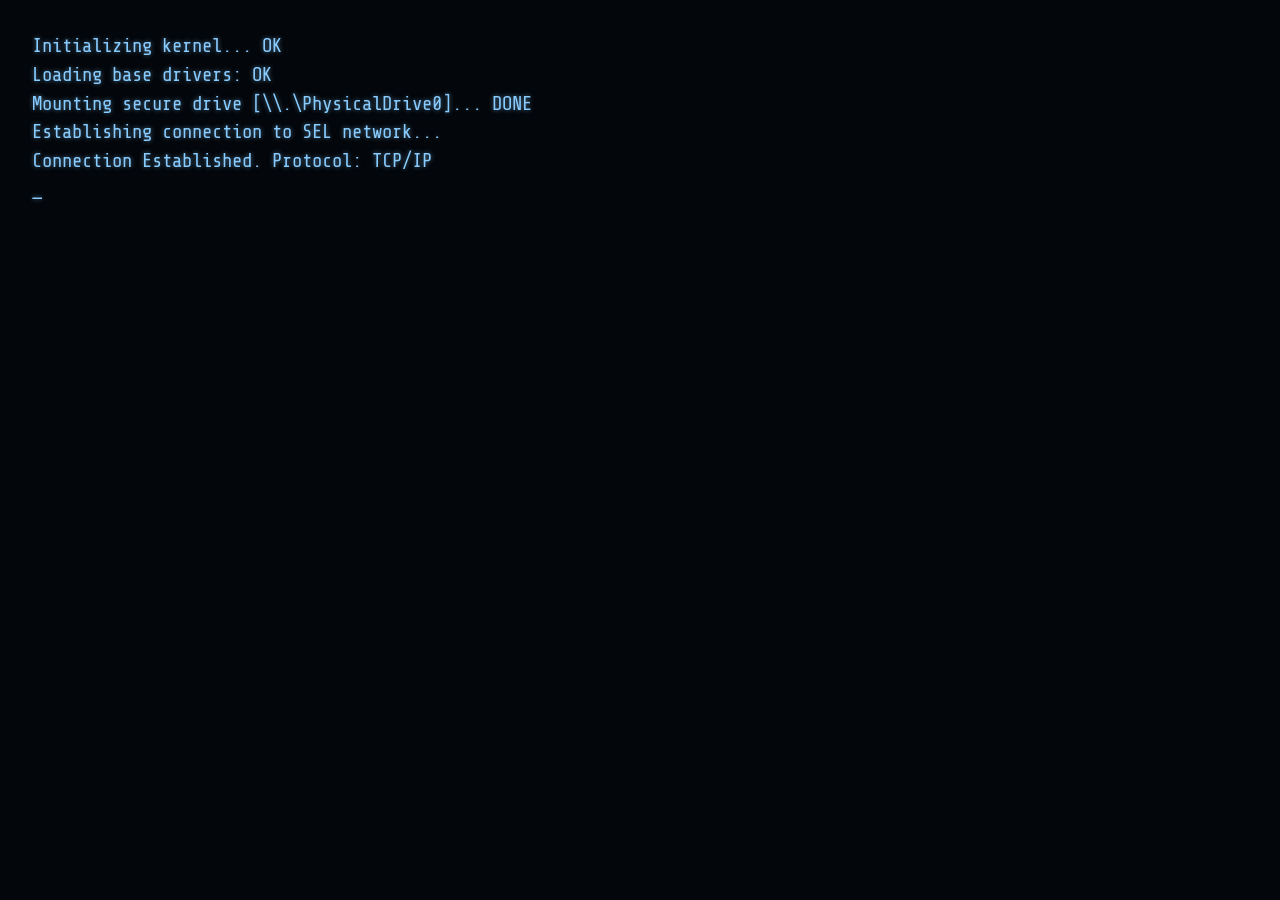
==== index.html @ 0bf595fe "revise frameworks" ====
<!DOCTYPE html>
<html lang="ja">

<head>
    <meta charset="UTF-8">
    <meta name="viewport" content="width=device-width, initial-scale=1.0">
    <title>PORTFOLIO :: DorothyDolce</title>
    <link rel="stylesheet" href="style.css">
</head>

<body>
    <div id="boot-sequence" class="boot-overlay">
        <span id="boot-text"></span><span class="boot-cursor">_</span>
    </div>
    <canvas id="matrix-canvas"></canvas>
    <div class="crt-overlay"></div>
    <div class="scanlines"></div>
    <div class="container">
        <header>
            <div class="header-top">
                <h1 class="glitch" data-text="SYSTEM_LOGIN_OK">SYSTEM_LOGIN_OK</h1>
                <!-- Nixie Tube Clock -->
                <div class="nixie-clock" id="nixie-clock">
                    <div class="nixie-tube"><span class="digit">0</span><span class="grid"></span></div>
                    <div class="nixie-tube"><span class="digit">0</span><span class="grid"></span></div>
                    <div class="nixie-separator">:</div>
                    <div class="nixie-tube"><span class="digit">0</span><span class="grid"></span></div>
                    <div class="nixie-tube"><span class="digit">0</span><span class="grid"></span></div>
                    <div class="nixie-separator">:</div>
                    <div class="nixie-tube"><span class="digit">0</span><span class="grid"></span></div>
                    <div class="nixie-tube"><span class="digit">0</span><span class="grid"></span></div>
                </div>
            </div>
            <p class="subtitle">Accessing portfolio data...</p>
        </header>

        <main>
            <section id="identity" class="terminal-block">
                <h2>&gt; whoami</h2>
                <div class="content typing-effect" data-text="Profile: Cyber Domainの探索者。フロントエンドとバックエンドの境界を越えてシステムを構築します。">
                </div>
            </section>

            <section id="skills" class="terminal-block">
                <h2>&gt; cat skills.txt</h2>
                <div class="content delay-1">
                    <ul>
                        <li><span class="highlight">[Languages]</span> C, C++, Python, Julia, Java
                        </li>
                        <li><span class="highlight">[Frameworks]</span> Not yet...</li>
                        <li><span class="highlight">[Certifications]</span> Toeic 810 (2026/02/15)</li>
                    </ul>
                </div>
            </section>

            <section id="links" class="terminal-block">
                <h2>&gt; ls -l /net/links</h2>
                <div class="content delay-2">
                    <ul class="link-list">
                        <li><a href="https://github.com/yourusername" target="_blank" rel="noopener noreferrer">[GitHub]
                                github.com/yourusername</a></li>
                        <li><a href="https://atcoder.jp/users/yourusername" target="_blank"
                                rel="noopener noreferrer">[AtCoder] atcoder.jp/users/yourusername</a></li>
                        <li><a href="mailto:your_email@example.com">[Comm] mailto:your_email@example.com</a></li>
                    </ul>
                </div>
            </section>
        </main>

        <footer>
            <p>Connection closed by foreign host.</p>
        </footer>
    </div>
    <script src="script.js"></script>
</body>

</html>
---- style.css ----
@import url('https://fonts.googleapis.com/css2?family=Share+Tech+Mono&display=swap');

:root {
    --bg-color: #03060a;
    --text-color: #88ccff;
    --glow-color: rgba(136, 204, 255, 0.6);
    --highlight-color: #d0e8ff;
    --font-mono: 'Share Tech Mono', monospace;
}

* {
    box-sizing: border-box;
    margin: 0;
    padding: 0;
}

body {
    background-color: var(--bg-color);
    color: var(--text-color);
    font-family: var(--font-mono);
    line-height: 1.6;
    overflow-x: hidden;
    position: relative;
    min-height: 100vh;
}

#matrix-canvas {
    position: fixed;
    top: 0;
    left: 0;
    width: 100%;
    height: 100%;
    z-index: 1;
    /* Below content, above base background */
    opacity: 0.25;
    /* Keep it subtle so it doesn't overpower text */
    pointer-events: none;
}

/* CRT Effects */
.crt-overlay {
    position: fixed;
    top: 0;
    left: 0;
    bottom: 0;
    right: 0;
    background: radial-gradient(circle, rgba(0, 0, 0, 0) 60%, rgba(0, 0, 0, 0.8) 100%);
    pointer-events: none;
    z-index: 100;
}

/* Boot Sequence Overlay */
.boot-overlay {
    position: fixed;
    top: 0;
    left: 0;
    bottom: 0;
    right: 0;
    background-color: var(--bg-color);
    z-index: 1000;
    padding: 2rem;
    font-family: var(--font-mono);
    color: var(--text-color);
    text-shadow: 0 0 5px var(--glow-color);
    transition: opacity 1.5s ease;
    font-size: 1.2rem;
    line-height: 1.5;
}

.boot-cursor {
    animation: blink 1s step-end infinite;
    display: inline-block;
}

.boot-hidden {
    opacity: 0;
    pointer-events: none;
}

.scanlines {
    position: fixed;
    top: 0;
    left: 0;
    bottom: 0;
    right: 0;
    background: linear-gradient(to bottom, rgba(255, 255, 255, 0), rgba(255, 255, 255, 0) 50%, rgba(0, 0, 0, 0.15) 50%, rgba(0, 0, 0, 0.15));
    background-size: 100% 4px;
    pointer-events: none;
    z-index: 99;
    opacity: 0.8;
}

body::after {
    content: " ";
    display: block;
    position: fixed;
    top: 0;
    left: 0;
    bottom: 0;
    right: 0;
    background: rgba(18, 16, 16, 0.1);
    opacity: 0;
    z-index: 99;
    pointer-events: none;
    animation: flicker 0.15s infinite;
}

@keyframes flicker {
    0% {
        opacity: 0.05;
    }

    50% {
        opacity: 0.01;
    }

    100% {
        opacity: 0.08;
    }
}

.container {
    max-width: 800px;
    margin: 0 auto;
    padding: 2rem;
    position: relative;
    z-index: 10;
    text-shadow: 0 0 5px var(--glow-color);
}

header {
    margin-bottom: 3rem;
    border-bottom: 1px solid var(--glow-color);
    padding-bottom: 1rem;
}

.header-top {
    display: flex;
    justify-content: space-between;
    align-items: flex-start;
    flex-wrap: wrap;
    gap: 1rem;
}

/* Nixie Tube Style (Pale Blue Variant) */
.nixie-clock {
    display: flex;
    align-items: center;
    background: rgba(10, 15, 25, 0.8);
    padding: 10px 15px;
    border-radius: 8px;
    border: 1px solid rgba(136, 204, 255, 0.2);
    box-shadow: inset 0 0 10px rgba(0, 0, 0, 0.8), 0 0 15px rgba(136, 204, 255, 0.1);
}

.nixie-tube {
    position: relative;
    width: 30px;
    height: 50px;
    background: rgba(5, 10, 15, 0.9);
    border-radius: 5px;
    margin: 0 2px;
    display: flex;
    justify-content: center;
    align-items: center;
    overflow: hidden;
    border: 1px solid rgba(136, 204, 255, 0.1);
    box-shadow: inset 0 0 15px rgba(0, 0, 0, 0.9);
}

/* The wire grid in front of the digit */
.nixie-tube .grid {
    position: absolute;
    top: 0;
    left: 0;
    width: 100%;
    height: 100%;
    background-image:
        linear-gradient(rgba(136, 204, 255, 0.05) 1px, transparent 1px),
        linear-gradient(90deg, rgba(136, 204, 255, 0.05) 1px, transparent 1px);
    background-size: 3px 3px;
    pointer-events: none;
    z-index: 5;
}

.nixie-tube .digit {
    font-family: var(--font-mono);
    font-size: 2.2rem;
    color: #e0f0ff;
    text-shadow:
        0 0 5px #88ccff,
        0 0 10px #88ccff,
        0 0 20px #44aaff;
    z-index: 2;
    transform: scaleY(1.2);
    /* Slightly elongated */
}

/* Dim, unlit digits stacked behind the active one (simulation) */
.nixie-tube::before {
    content: "8";
    position: absolute;
    font-family: var(--font-mono);
    font-size: 2.2rem;
    color: rgba(136, 204, 255, 0.05);
    /* very dim back wires */
    text-shadow: none;
    z-index: 1;
    transform: scaleY(1.2) translateX(-1px);
}

.nixie-tube::after {
    content: "0";
    position: absolute;
    font-family: var(--font-mono);
    font-size: 2.2rem;
    color: rgba(136, 204, 255, 0.08);
    /* very dim back wires */
    text-shadow: none;
    z-index: 1;
    transform: scaleY(1.2) translateX(1px);
}

.nixie-separator {
    font-size: 2rem;
    color: #e0f0ff;
    text-shadow: 0 0 10px #88ccff;
    margin: 0 4px;
    animation: blink 1s infinite alternate;
}

@keyframes blink {

    0%,
    20% {
        opacity: 0.2;
        text-shadow: none;
    }

    80%,
    100% {
        opacity: 1;
        text-shadow: 0 0 10px #88ccff;
    }
}

h1 {
    font-size: 2.5rem;
    margin-bottom: 0.5rem;
    color: var(--highlight-color);
    text-shadow: 0 0 10px var(--glow-color), 0 0 20px var(--glow-color);
}

.subtitle {
    font-size: 1rem;
    opacity: 0.8;
}

.terminal-block {
    margin-bottom: 2.5rem;
}

h2 {
    font-size: 1.2rem;
    margin-bottom: 1rem;
    color: var(--text-color);
}

.content {
    padding-left: 1.5rem;
    border-left: 1px solid rgba(136, 204, 255, 0.3);
}

ul {
    list-style: none;
}

li {
    margin-bottom: 0.5rem;
}

li::before {
    content: "- ";
}

.highlight {
    color: var(--highlight-color);
    font-weight: bold;
}

a {
    color: var(--text-color);
    text-decoration: none;
    transition: all 0.3s ease;
}

a:hover {
    color: var(--highlight-color);
    text-shadow: 0 0 10px var(--glow-color), 0 0 20px var(--glow-color), 0 0 30px var(--highlight-color);
    background: rgba(136, 204, 255, 0.1);
}

footer {
    margin-top: 4rem;
    text-align: center;
    font-size: 0.9rem;
    opacity: 0.6;
}

/* Glitch Effect */
.glitch {
    position: relative;
}

.glitch::before,
.glitch::after {
    content: attr(data-text);
    position: absolute;
    top: 0;
    left: 0;
    width: 100%;
    height: 100%;
    background: var(--bg-color);
}

.glitch::before {
    left: 2px;
    text-shadow: -1px 0 rgba(255, 0, 0, 0.7);
    animation: glitch-anim-1 2s infinite linear alternate-reverse;
}

.glitch::after {
    left: -2px;
    text-shadow: -1px 0 rgba(0, 0, 255, 0.7);
    animation: glitch-anim-2 3s infinite linear alternate-reverse;
}

@keyframes glitch-anim-1 {
    0% {
        clip-path: inset(20% 0 80% 0);
    }

    20% {
        clip-path: inset(60% 0 10% 0);
    }

    40% {
        clip-path: inset(40% 0 50% 0);
    }

    60% {
        clip-path: inset(80% 0 5% 0);
    }

    80% {
        clip-path: inset(10% 0 70% 0);
    }

    100% {
        clip-path: inset(30% 0 20% 0);
    }
}

@keyframes glitch-anim-2 {
    0% {
        clip-path: inset(10% 0 60% 0);
    }

    20% {
        clip-path: inset(30% 0 20% 0);
    }

    40% {
        clip-path: inset(70% 0 10% 0);
    }

    60% {
        clip-path: inset(20% 0 50% 0);
    }

    80% {
        clip-path: inset(50% 0 30% 0);
    }

    100% {
        clip-path: inset(5% 0 80% 0);
    }
}

/* Delay for list items */
.delay-1 {
    animation: fadeIn 2s forwards;
    opacity: 0;
    animation-delay: 1.5s;
}

.delay-2 {
    animation: fadeIn 2s forwards;
    opacity: 0;
    animation-delay: 2.5s;
}

@keyframes fadeIn {
    to {
        opacity: 1;
    }
}
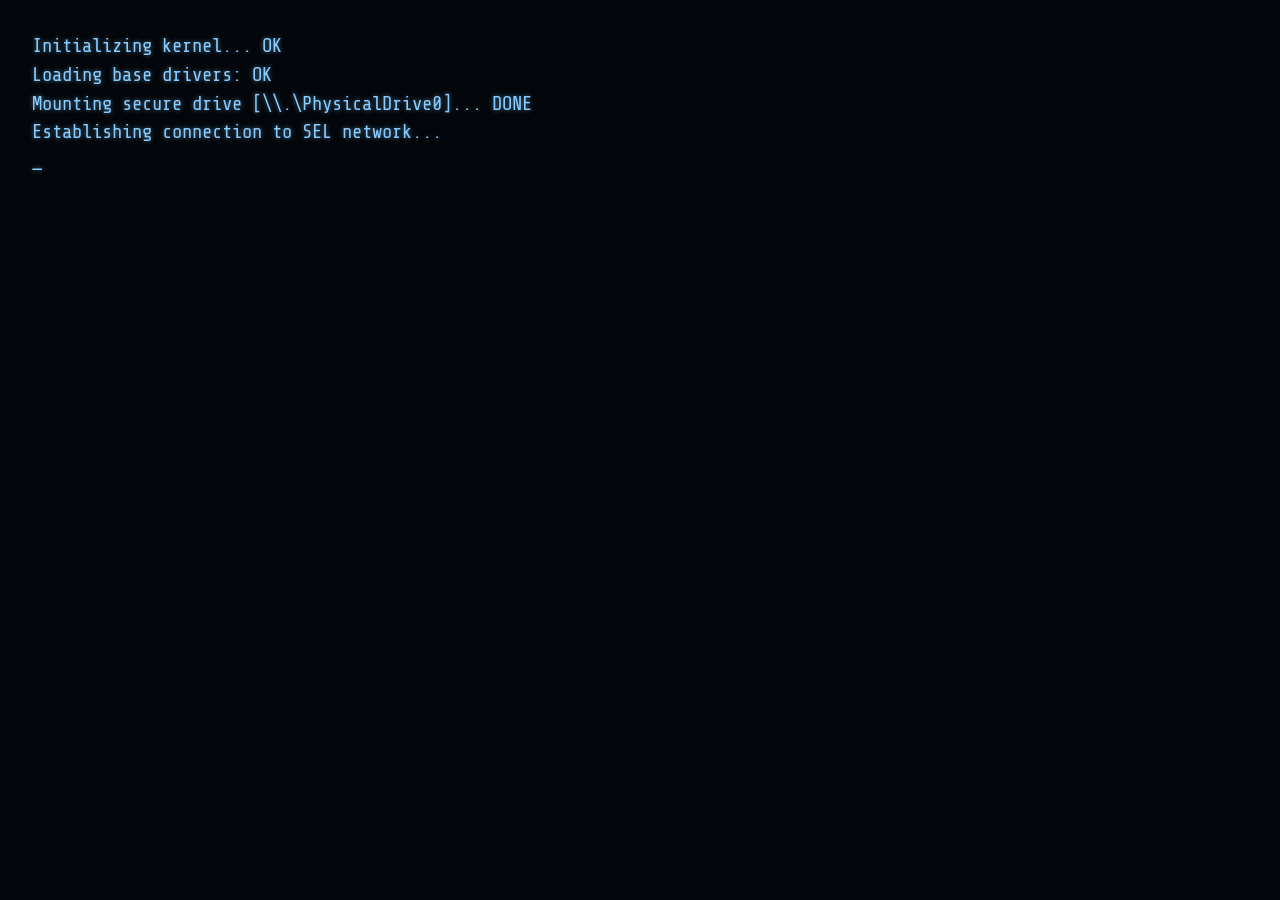
==== commit ba84f9dc: "revise profile" ====
--- a/index.html
+++ b/index.html
@@ -37,7 +37,7 @@
         <main>
             <section id="identity" class="terminal-block">
                 <h2>&gt; whoami</h2>
-                <div class="content typing-effect" data-text="Profile: Cyber Domainの探索者。フロントエンドとバックエンドの境界を越えてシステムを構築します。">
+                <div class="content typing-effect" data-text="Profile: I am a third-year undergraduate student in the Department of Information Engineering at Tokyo Institute of Technology (now Science Tokyo), studying for a Bachelor's degree (until 1 April 2026).">
                 </div>
             </section>
 
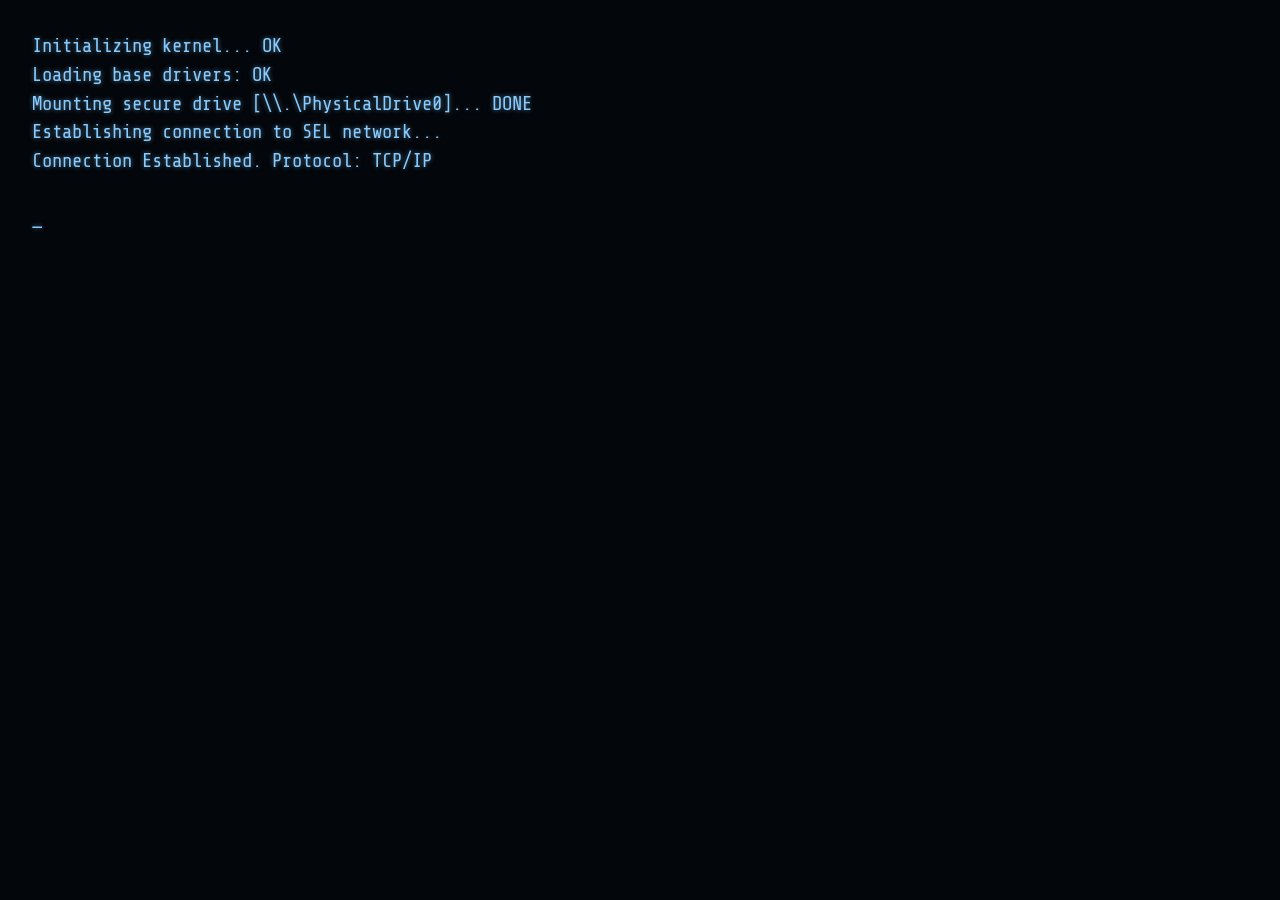
==== commit 96b8eb62: "revise url" ====
--- a/index.html
+++ b/index.html
@@ -57,10 +57,10 @@
                 <h2>&gt; ls -l /net/links</h2>
                 <div class="content delay-2">
                     <ul class="link-list">
-                        <li><a href="https://github.com/yourusername" target="_blank" rel="noopener noreferrer">[GitHub]
-                                github.com/yourusername</a></li>
-                        <li><a href="https://atcoder.jp/users/yourusername" target="_blank"
-                                rel="noopener noreferrer">[AtCoder] atcoder.jp/users/yourusername</a></li>
+                        <li><a href="https://github.com/DorothyDolce" target="_blank" rel="noopener noreferrer">[GitHub]
+                                github.com/DorothyDolce</a></li>
+                        <li><a href="https://atcoder.jp/users/DorothyDolce" target="_blank"
+                                rel="noopener noreferrer">[AtCoder] atcoder.jp/users/DorothyDolce</a></li>
                         <li><a href="mailto:your_email@example.com">[Comm] mailto:your_email@example.com</a></li>
                     </ul>
                 </div>
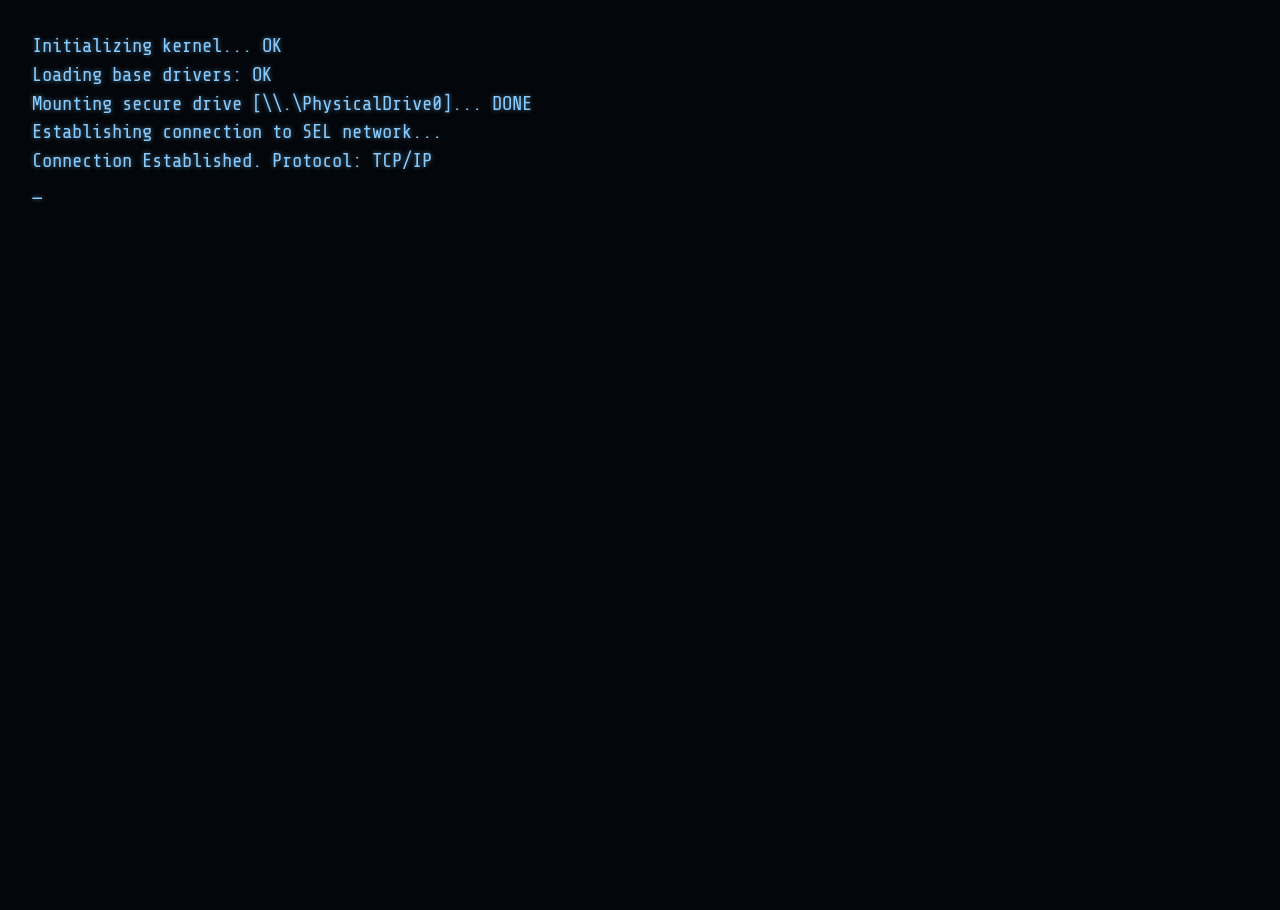
==== commit 4139a45b: "add interests" ====
--- a/index.html
+++ b/index.html
@@ -41,9 +41,20 @@
                 </div>
             </section>
 
+            <section id="interests" class="terminal-block">
+                <h2>&gt; cat interests.txt</h2>
+                <div class="content delay-1">
+                    <ul>
+                        <li><span class="highlight">[Optimization]</span> Evolutionary Strategy, Genetic Algorithms, CMA-ES</li>
+                        <li><span class="highlight">[Statistics/ML]</span> Bayesian Statistics, Bayesian Optimization, Gaussian Processes</li>
+                        <li><span class="highlight">[Engineering]</span> Software Design</li>
+                    </ul>
+                </div>
+            </section>
+
             <section id="skills" class="terminal-block">
                 <h2>&gt; cat skills.txt</h2>
-                <div class="content delay-1">
+                <div class="content delay-2">
                     <ul>
                         <li><span class="highlight">[Languages]</span> C, C++, Python, Julia, Java
                         </li>
@@ -55,7 +66,7 @@
 
             <section id="links" class="terminal-block">
                 <h2>&gt; ls -l /net/links</h2>
-                <div class="content delay-2">
+                <div class="content delay-3">
                     <ul class="link-list">
                         <li><a href="https://github.com/DorothyDolce" target="_blank" rel="noopener noreferrer">[GitHub]
                                 github.com/DorothyDolce</a></li>
--- a/style.css
+++ b/style.css
@@ -400,6 +400,12 @@
     animation-delay: 2.5s;
 }
 
+.delay-3 {
+    animation: fadeIn 2s forwards;
+    opacity: 0;
+    animation-delay: 3.5s;
+}
+
 @keyframes fadeIn {
     to {
         opacity: 1;
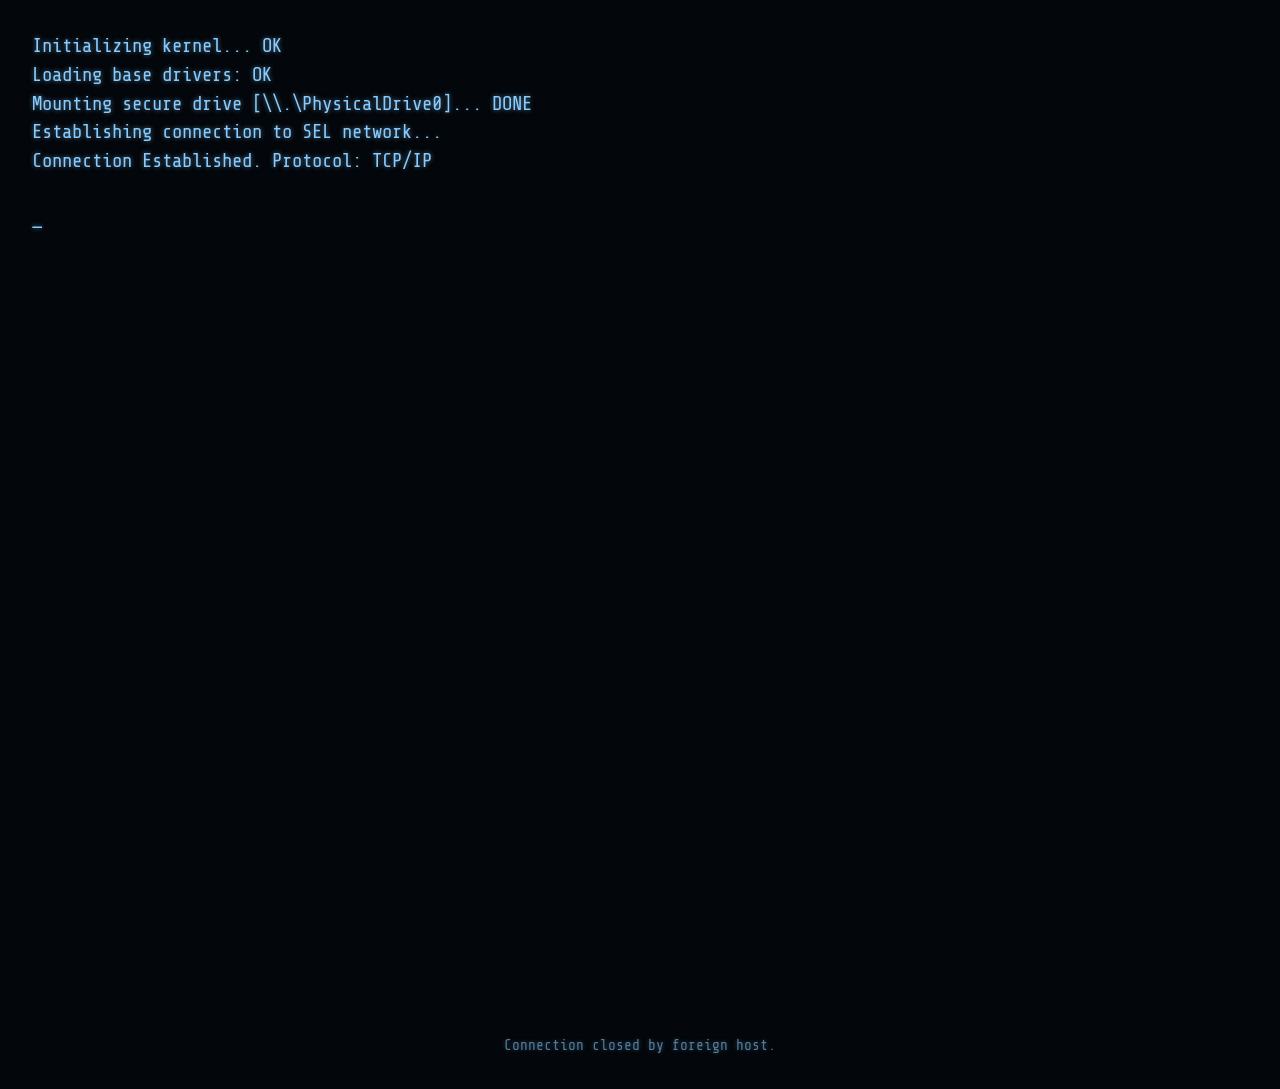
==== commit c59e802e: "add projects" ====
--- a/index.html
+++ b/index.html
@@ -37,7 +37,8 @@
         <main>
             <section id="identity" class="terminal-block">
                 <h2>&gt; whoami</h2>
-                <div class="content typing-effect" data-text="Profile: I am a third-year undergraduate student in the Department of Information Engineering at Tokyo Institute of Technology (now Science Tokyo), studying for a Bachelor's degree (until 1 April 2026).">
+                <div class="content typing-effect" data-text="Profile: I am a third-year undergraduate student in the Department of Information Engineering at Tokyo Institute of Technology (now Science Tokyo), studying for a Bachelor's degree (until 1 April 2026).
+                 I am interested in mathematical optimisation and black-box optimisation problems, and I wish to challenge myself in the future with the refinement and development of metaheuristic algorithms. Additionally, I have an interest in the humanities, including cultural representation studies and media studies.">
                 </div>
             </section>
 
@@ -64,9 +65,20 @@
                 </div>
             </section>
 
+            <section id="projects" class="terminal-block">
+                <h2>&gt; ls -l ./projects</h2>
+                <div class="content delay-3">
+                    <ul>
+                        <li><span class="highlight">total 0</span></li>
+                        <li><span class="highlight">[Status]</span> Directory is currently empty.</li>
+                        <li><span class="highlight">[Info]</span> Compiling new data... <span class="boot-cursor">_</span> (Coming soon)</li>
+                    </ul>
+                </div>
+            </section>
+
             <section id="links" class="terminal-block">
                 <h2>&gt; ls -l /net/links</h2>
-                <div class="content delay-3">
+                <div class="content delay-4">
                     <ul class="link-list">
                         <li><a href="https://github.com/DorothyDolce" target="_blank" rel="noopener noreferrer">[GitHub]
                                 github.com/DorothyDolce</a></li>
--- a/style.css
+++ b/style.css
@@ -387,23 +387,28 @@
     }
 }
 
-/* Delay for list items */
-.delay-1 {
+.delay-1, .delay-2, .delay-3, .delay-4 {
+    opacity: 0;
+}
+
+.show-content .delay-1 {
     animation: fadeIn 2s forwards;
-    opacity: 0;
-    animation-delay: 1.5s;
-}
-
-.delay-2 {
+    animation-delay: 1.0s;
+}
+
+.show-content .delay-2 {
     animation: fadeIn 2s forwards;
-    opacity: 0;
-    animation-delay: 2.5s;
-}
-
-.delay-3 {
+    animation-delay: 2.0s;
+}
+
+.show-content .delay-3 {
     animation: fadeIn 2s forwards;
-    opacity: 0;
-    animation-delay: 3.5s;
+    animation-delay: 3.0s; 
+}
+
+.show-content .delay-4 {
+    animation: fadeIn 2s forwards;
+    animation-delay: 4.0s; 
 }
 
 @keyframes fadeIn {
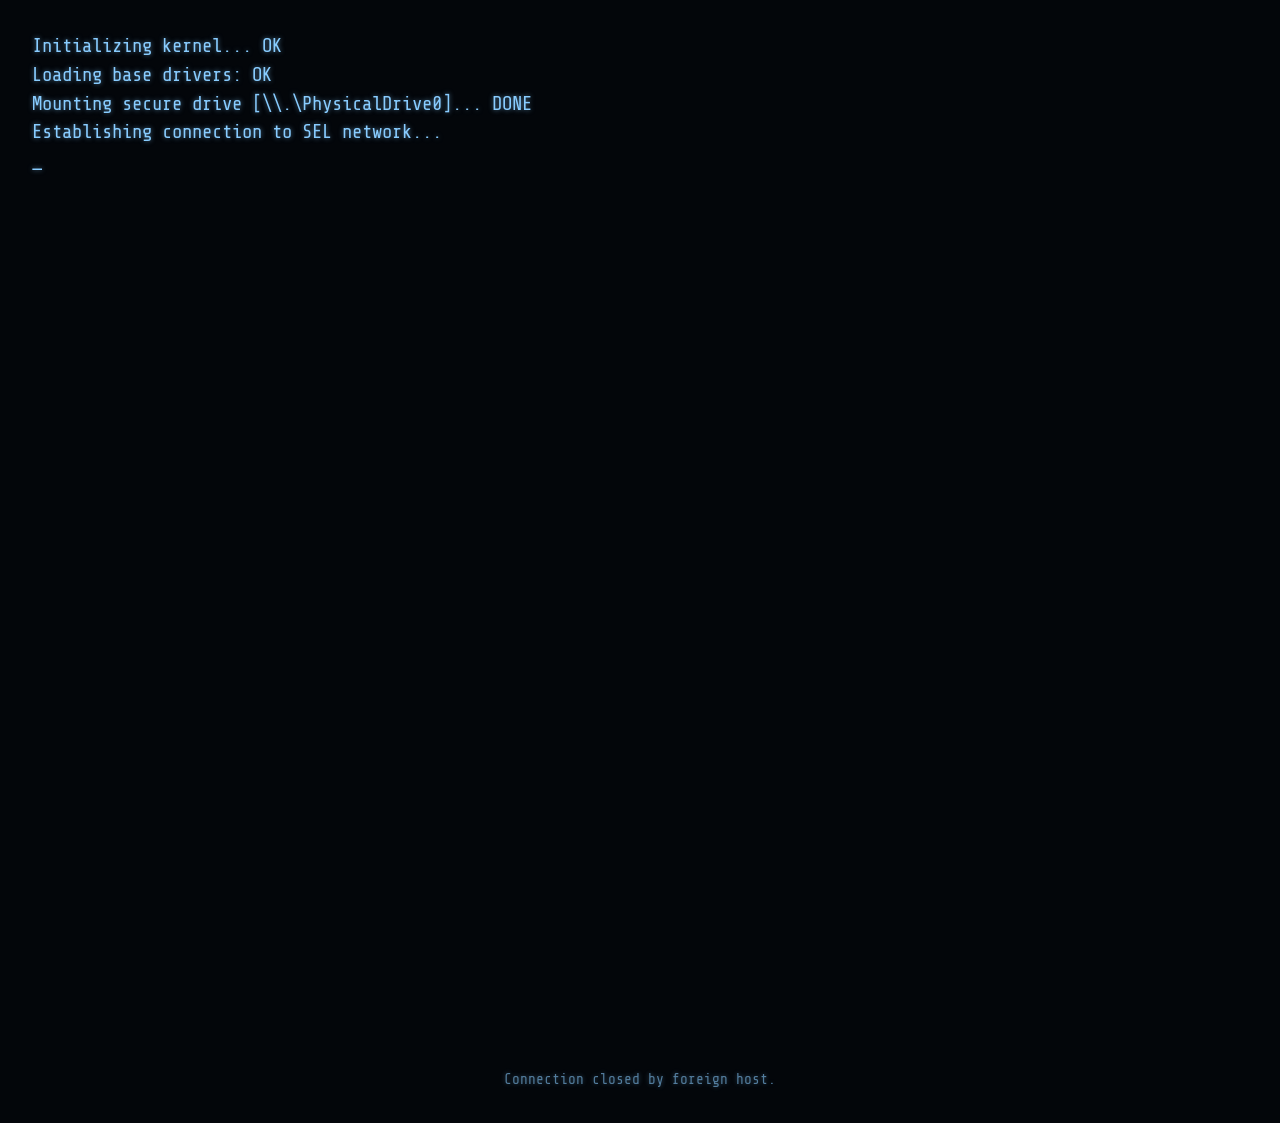
==== commit 64b3e439: "create chagelog.html" ====
--- a/index.html
+++ b/index.html
@@ -18,7 +18,7 @@
     <div class="container">
         <header>
             <div class="header-top">
-                <h1 class="glitch" data-text="SYSTEM_LOGIN_OK">SYSTEM_LOGIN_OK</h1>
+                <h1 class="glitch" data-text="Hi! I'm Dolce.">Hi! I'm Dolce.</h1>
                 <!-- Nixie Tube Clock -->
                 <div class="nixie-clock" id="nixie-clock">
                     <div class="nixie-tube"><span class="digit">0</span><span class="grid"></span></div>
@@ -85,6 +85,7 @@
                         <li><a href="https://atcoder.jp/users/DorothyDolce" target="_blank"
                                 rel="noopener noreferrer">[AtCoder] atcoder.jp/users/DorothyDolce</a></li>
                         <li><a href="mailto:your_email@example.com">[Comm] mailto:your_email@example.com</a></li>
+                        <li><a href="changelog.html">[History] Page update history</a></li>
                     </ul>
                 </div>
             </section>
